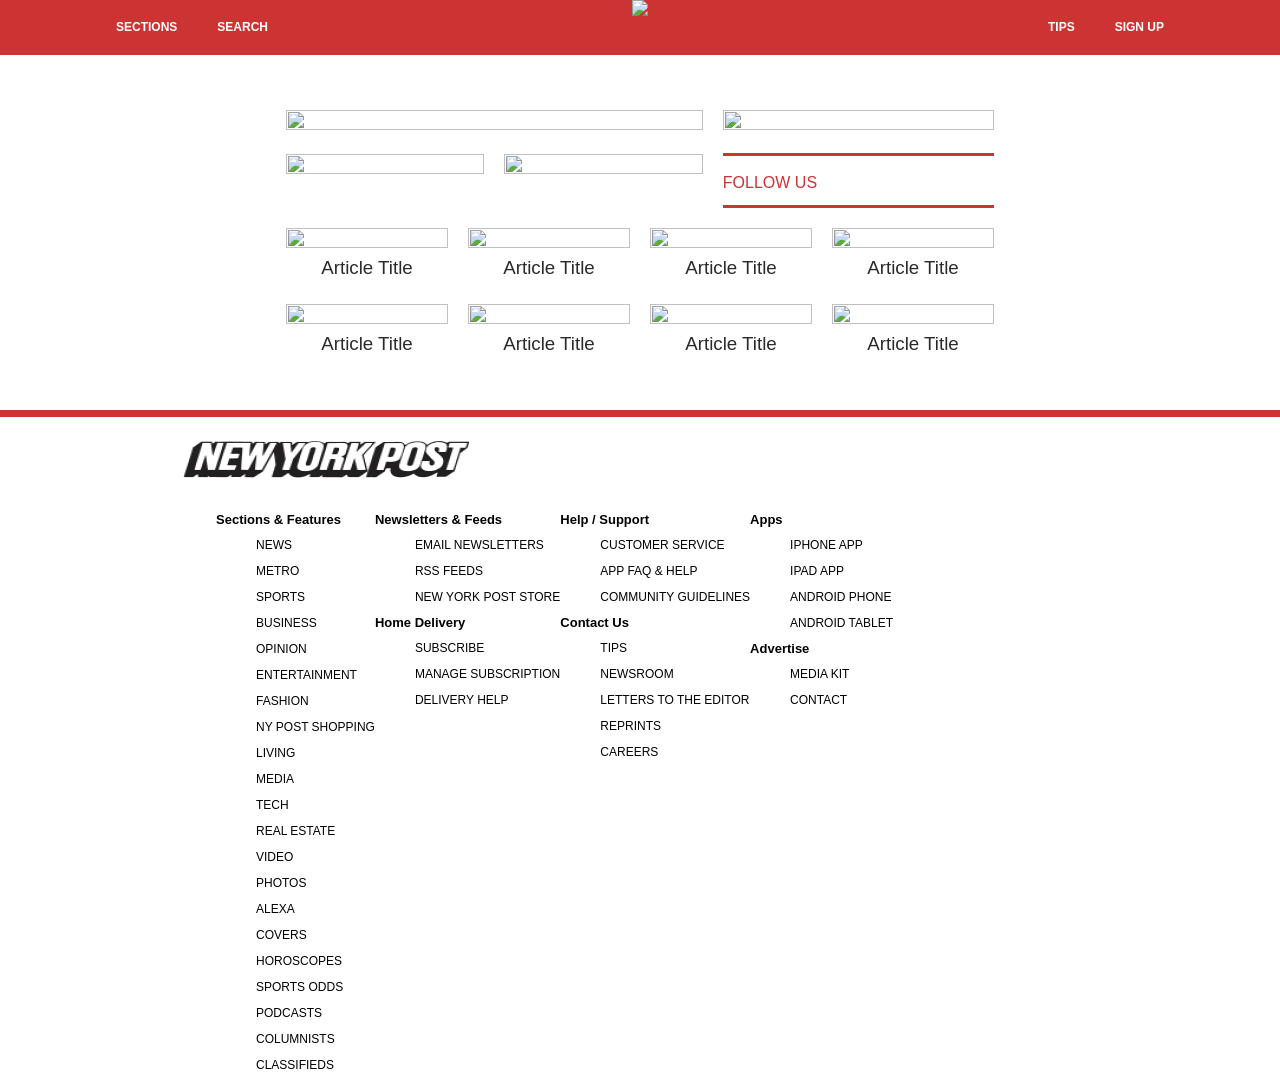
==== index.html @ dc5ee41c "initial commit" ====
<!doctype html>

<html lang="en">
<head>
  <meta charset="utf-8">

  <title>New York Post</title>
  <meta name="description" content="PPM classic">
  <meta name="author" content="Filippo Amidei">

  <link rel="stylesheet" href="ppm-classic-styles.css">

</head>

<body>
    <header class="page-header">
        <div class="content">
            <div class="nav-buttons">
                <div class="nav-left">
                    <p>SECTIONS</p>
                    <p>SEARCH</p>
                </div>
                <div class="nav-right">
                    <p>TIPS</p>
                    <p>SIGN UP</p>
                </div>
            </div>
            <div id="logo">
                <img src="file:///C:/Users/filip/Desktop/ppm%20classic/logo.png">
            </div>
        </div>
    </header>
    <div id="home-page-wrapper">
        <div id="home-page-top">
            <article id="art-1">
                <img src="file:///C:/Users/filip/Desktop/ppm%20classic/art1.png">
                <div class="img-text">
                    <h3>Article Title</h3>
                </div>
            </article>
            <div id="home-page-top-sidebar">
                <img src="file:///C:/Users/filip/Desktop/ppm%20classic/ad.png">
                <div id="follow-us">
                    <p id="follow-us-p">Follow Us</p>
                </div>
            </div>
            <article class="home-page-top-art" id="art-2">
                <img src="file:///C:/Users/filip/Desktop/ppm%20classic/art23.png">
                <div class="img-text">
                    <h3>Article Title</h3>
                </div>
            </article>
            <article class="home-page-top-art" id="art-3">
                <img src="file:///C:/Users/filip/Desktop/ppm%20classic/art23.png">
                <div class="img-text">
                    <h3>Article Title</h3>
                </div>
            </article>
        </div>
        <div id="home-page-bottom">
            <article class="home-page-bot-art">
                <img src="file:///C:/Users/filip/Desktop/ppm%20classic/bot-art.png">
                <h3>Article Title</h3>
            </article>
            <article class="home-page-bot-art">
                <img src="file:///C:/Users/filip/Desktop/ppm%20classic/bot-art.png">
                <h3>Article Title</h3>
            </article>
            <article class="home-page-bot-art">
                <img src="file:///C:/Users/filip/Desktop/ppm%20classic/bot-art.png">
                <h3>Article Title</h3>
            </article>
            <article class="home-page-bot-art">
                <img src="file:///C:/Users/filip/Desktop/ppm%20classic/bot-art.png">
                <h3>Article Title</h3>
            </article>
            <article class="home-page-bot-art">
                <img src="file:///C:/Users/filip/Desktop/ppm%20classic/bot-art.png">
                <h3>Article Title</h3>
            </article>
            <article class="home-page-bot-art">
                <img src="file:///C:/Users/filip/Desktop/ppm%20classic/bot-art.png">
                <h3>Article Title</h3>
            </article>
            <article class="home-page-bot-art">
                <img src="file:///C:/Users/filip/Desktop/ppm%20classic/bot-art.png">
                <h3>Article Title</h3>
            </article>
            <article class="home-page-bot-art">
                <img src="file:///C:/Users/filip/Desktop/ppm%20classic/bot-art.png">
                <h3>Article Title</h3>
            </article>
        </div>
    </div>
    <footer id="page-footer">
        <div id="footer-wrapper">
            <div id="footer-branding">
                <img src="logo.png">
            </div>
            <div id="footer-nav">
                <ul id="footer-menu">
                    <li class="col">
                        <h2>Sections & Features</h2>
                        <ul>
                            <li><p>NEWS</p></li>
                            <li><p>METRO</p></li>
                            <li><p>SPORTS</p></li>
                            <li><p>BUSINESS</p></li>
                            <li><p>OPINION</p></li>
                            <li><p>ENTERTAINMENT</p></li>
                            <li><p>FASHION</p></li>
                            <li><p>NY POST SHOPPING</p></li>
                            <li><p>LIVING</p></li>
                            <li><p>MEDIA</p></li>
                            <li><p>TECH</p></li>
                            <li><p>REAL ESTATE</p></li>
                            <li><p>VIDEO</p></li>
                            <li><p>PHOTOS</p></li>
                            <li><p>ALEXA</p></li>
                            <li><p>COVERS</p></li>
                            <li><p>HOROSCOPES</p></li>
                            <li><p>SPORTS ODDS</p></li>
                            <li><p>PODCASTS</p></li>
                            <li><p>COLUMNISTS</p></li>
                            <li><p>CLASSIFIEDS</p></li>


                        </ul>
                    </li>
                    <li class="col">
                        <h2>Newsletters & Feeds</h2>
                        <ul>
                            <li><p>EMAIL NEWSLETTERS</p></li>
                            <li><p>RSS FEEDS</p></li>
                            <li><p>NEW YORK POST STORE</p></li>
                        </ul>
                        <h2>Home Delivery</h2>
                        <ul>
                            <li><p>SUBSCRIBE</p></li>
                            <li><p>MANAGE SUBSCRIPTION</p></li>
                            <li><p>DELIVERY HELP</p></li>
                        </ul>
                    </li>
                    <li class="col">
                        <h2>Help / Support</h2>
                        <ul>
                            <li><p>CUSTOMER SERVICE</p></li>
                            <li><p>APP FAQ & HELP</p></li>
                            <li><p>COMMUNITY GUIDELINES</p></li>
                        </ul>
                        <h2>Contact Us</h2>
                        <ul>
                            <li><p>TIPS</p></li>
                            <li><p>NEWSROOM</p></li>
                            <li><p>LETTERS TO THE EDITOR</p></li>
                            <li><p>REPRINTS</p></li>
                            <li><p>CAREERS</p></li>
                        </ul>
                    </li>
                    <li class="col">
                        <h2>Apps</h2>
                        <ul>
                            <li><p>IPHONE APP</p></li>
                            <li><p>IPAD APP</p></li>
                            <li><p>ANDROID PHONE</p></li>
                            <li><p>ANDROID TABLET</p></li>
                        </ul>
                        <h2>Advertise</h2>
                        <ul>
                            <li><p>MEDIA KIT</p></li>
                            <li><p>CONTACT</p></li>
                        </ul>
                    </li>
                </ul>
            </div>
            <div id="footer-legal"></div>
        </div>
    </footer>
</body>
</html>
---- ppm-classic-styles.css ----
html {
    height: 100%;
}
* {
    box-sizing: border-box;
}

#home-page-wrapper img{
    width: 100%;
    height: 100%;
}
.page-header {
    background: #c33;
    height: 55px;
    position: absolute;
    width: 100%;
    margin-bottom: 10px;
    min-height: 50px;

}
.content {
    position: relative;
    margin: auto;
    width: 85%;
    height: 50px;
    text-align: center;
}
body {
    padding: 0;
    margin: 0;
}

#logo {
    display: block;
    position: absolute;
    margin: auto;
    top: 0;
    left: 0;
    right: 0;
    bottom: 0;
}

.nav-left {
    float: left;
}

.nav-right {
    float: right;
}

.nav-buttons p {
    display: block;
    font-size: .75rem;
    font-family: "futura-pt", sans-serif;
    color: #fff;
    font-weight: 600;
    margin: 10px;
    padding: 10px;
    float: left;
}

#home-page-wrapper {
    position: relative;
    width: 60%;
    height: 100%;
    overflow: hidden;
    top: 80px;
    padding: 20px;
    margin: 0 auto;
    
}

#home-page-top {
    
    width: 100%;
    height: auto;
    overflow: hidden;

}

#home-page-top-sidebar {
    position: relative;
    float: right;
    width: 40%;
    height: auto;
    padding: 10px;
}

#art-1 {
    float: left;
    width: 60%;
    height: auto;
    padding: 10px;
    position: relative;
}

.home-page-top-art {
    float: left;
    height: auto;
    width: 30%;
    padding: 10px;
    position: relative;
}

#home-page-bottom {
    width: 100%;
    height: auto;
    overflow: hidden;
}

.home-page-bot-art {
    float: left;
    height: auto;
    width: 25%;
    padding: 10px;
    text-align: center;
}

.home-page-bot-art h3 {
    margin: 5px;
    color: #2a2a2a;
    font-family: "neue-haas-grotesk-display", sans-serif;
    font-weight: 500;
}

#home-page-top h3 {
    color: #FFFFFF;
    font-family: "neue-haas-grotesk-display", sans-serif;
    margin: 5px;
}

#follow-us {
    border-top: 3px solid #c33;
    border-bottom: 3px solid #c33;
    border-left: none;
    border-right: none;
    margin: 19px 0 0 0;
    padding: 8px 0 3px 0;
}

#follow-us-p {
    color: #c33;
    font-family: "futura-pt", sans-serif;
    margin: 10px 0;
    padding-right: 7px;
    text-transform: uppercase;
}

.img-text {
    position: absolute;
    bottom: 10px;
    width: 100%;
    text-align: center;
}

#page-footer {
    width: 100%;
    height: auto;
    border-top: 7px solid #c33;
    margin-top: 100px;
}

#footer-wrapper {
    padding: 20px 10px 0;
    margin: 0 166px;
}

#footer-nav {
    width: 100%;
    height: 275px;
    float: left;
}

li p {
    font-family: "futura-pt", sans-serif;
    font-size: .75rem;
}

ul {
    list-style-type: none;
    
}

h2 {
    font-size: .8125rem;
    font-family: "futura-pt" , sans-serif;
    line-height: 13px;
    font-weight: 700;
}

.col {
    float:left;
}
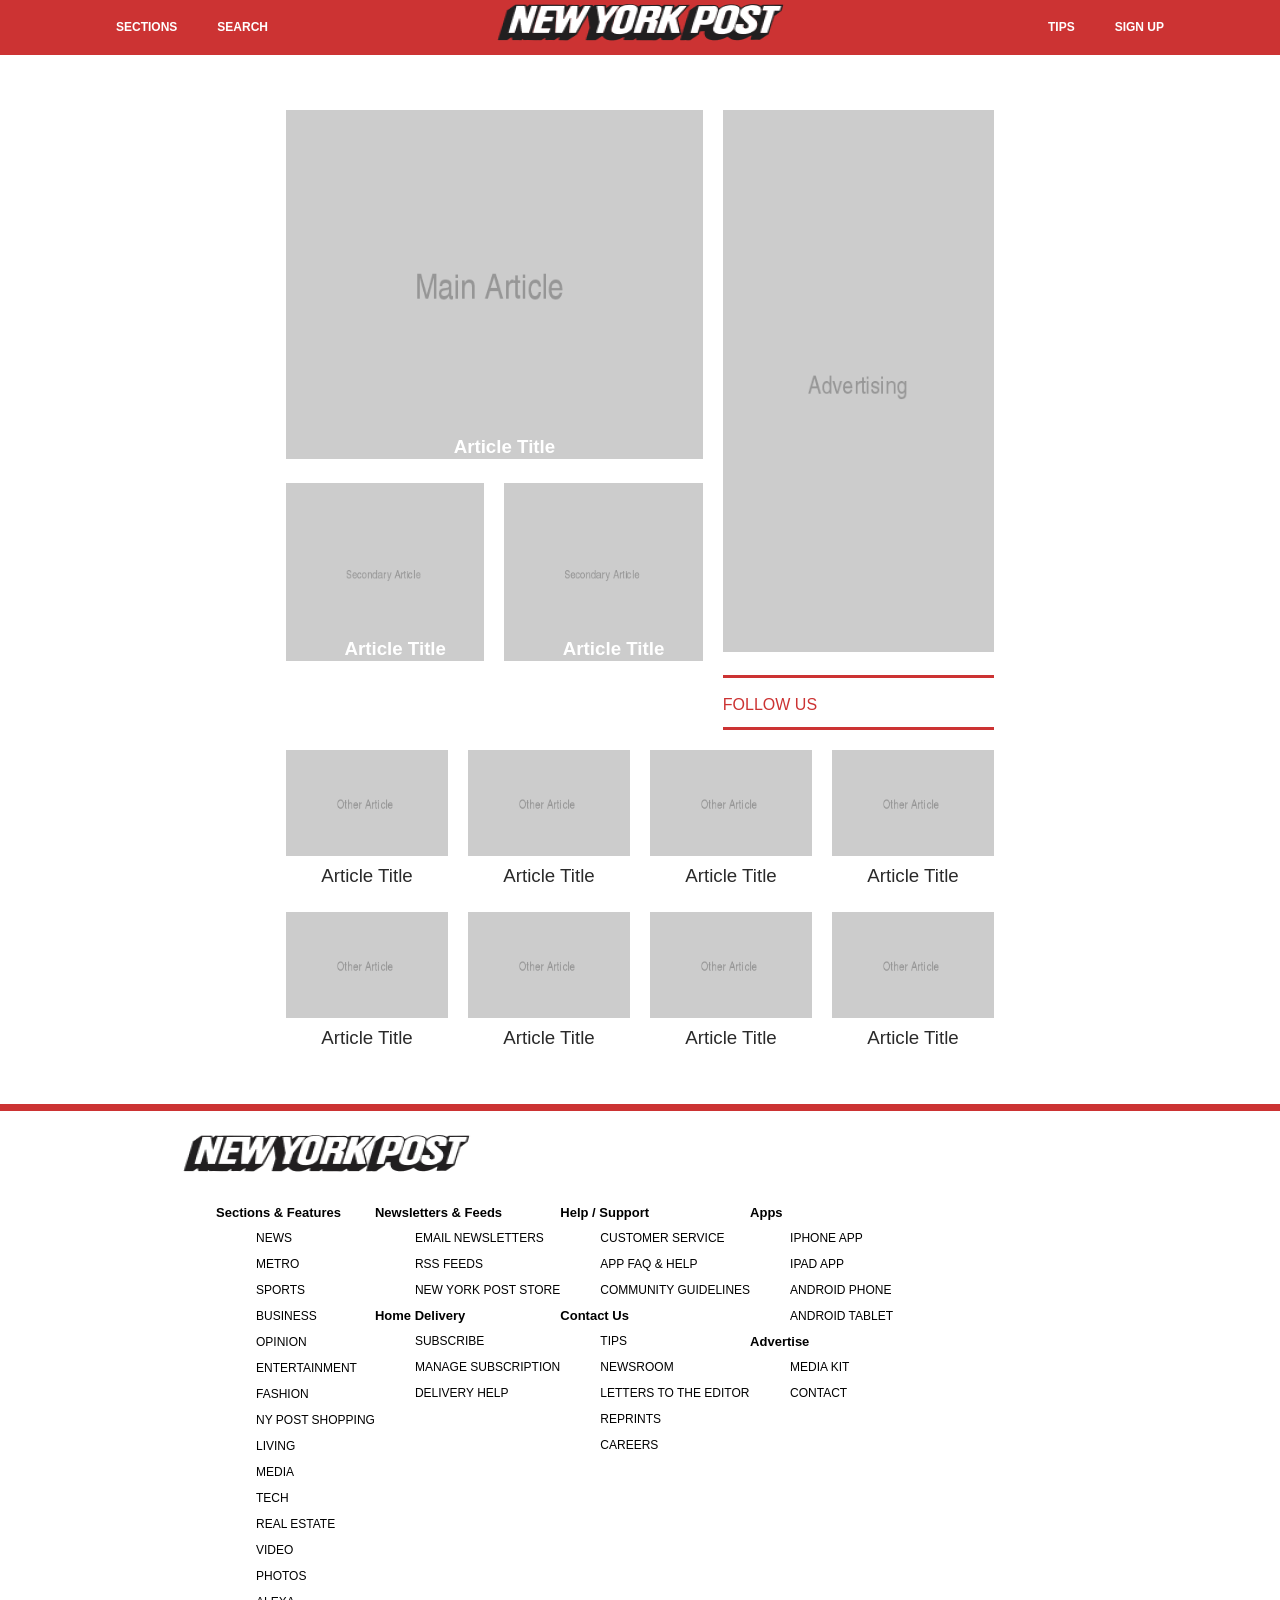
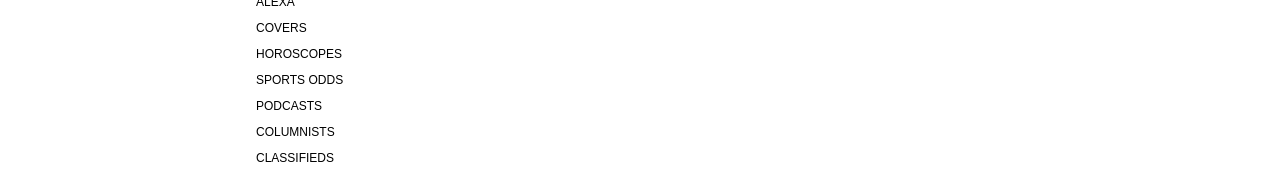
==== commit cd1171d7: "Update index.html" ====
--- a/index.html
+++ b/index.html
@@ -26,32 +26,32 @@
                 </div>
             </div>
             <div id="logo">
-                <img src="file:///C:/Users/filip/Desktop/ppm%20classic/logo.png">
+                <img src="logo.png">
             </div>
         </div>
     </header>
     <div id="home-page-wrapper">
         <div id="home-page-top">
             <article id="art-1">
-                <img src="file:///C:/Users/filip/Desktop/ppm%20classic/art1.png">
+                <img src="art1.png">
                 <div class="img-text">
                     <h3>Article Title</h3>
                 </div>
             </article>
             <div id="home-page-top-sidebar">
-                <img src="file:///C:/Users/filip/Desktop/ppm%20classic/ad.png">
+                <img src="ad.png">
                 <div id="follow-us">
                     <p id="follow-us-p">Follow Us</p>
                 </div>
             </div>
             <article class="home-page-top-art" id="art-2">
-                <img src="file:///C:/Users/filip/Desktop/ppm%20classic/art23.png">
+                <img src="art23.png">
                 <div class="img-text">
                     <h3>Article Title</h3>
                 </div>
             </article>
             <article class="home-page-top-art" id="art-3">
-                <img src="file:///C:/Users/filip/Desktop/ppm%20classic/art23.png">
+                <img src="art23.png">
                 <div class="img-text">
                     <h3>Article Title</h3>
                 </div>
@@ -59,35 +59,35 @@
         </div>
         <div id="home-page-bottom">
             <article class="home-page-bot-art">
-                <img src="file:///C:/Users/filip/Desktop/ppm%20classic/bot-art.png">
+                <img src="bot-art.png">
                 <h3>Article Title</h3>
             </article>
             <article class="home-page-bot-art">
-                <img src="file:///C:/Users/filip/Desktop/ppm%20classic/bot-art.png">
+                <img src="bot-art.png">
                 <h3>Article Title</h3>
             </article>
             <article class="home-page-bot-art">
-                <img src="file:///C:/Users/filip/Desktop/ppm%20classic/bot-art.png">
+                <img src="bot-art.png">
                 <h3>Article Title</h3>
             </article>
             <article class="home-page-bot-art">
-                <img src="file:///C:/Users/filip/Desktop/ppm%20classic/bot-art.png">
+                <img src="bot-art.png">
                 <h3>Article Title</h3>
             </article>
             <article class="home-page-bot-art">
-                <img src="file:///C:/Users/filip/Desktop/ppm%20classic/bot-art.png">
+                <img src="bot-art.png">
                 <h3>Article Title</h3>
             </article>
             <article class="home-page-bot-art">
-                <img src="file:///C:/Users/filip/Desktop/ppm%20classic/bot-art.png">
+                <img src="bot-art.png">
                 <h3>Article Title</h3>
             </article>
             <article class="home-page-bot-art">
-                <img src="file:///C:/Users/filip/Desktop/ppm%20classic/bot-art.png">
+                <img src="bot-art.png">
                 <h3>Article Title</h3>
             </article>
             <article class="home-page-bot-art">
-                <img src="file:///C:/Users/filip/Desktop/ppm%20classic/bot-art.png">
+                <img src="bot-art.png">
                 <h3>Article Title</h3>
             </article>
         </div>
@@ -177,4 +177,4 @@
         </div>
     </footer>
 </body>
-</html>+</html>
